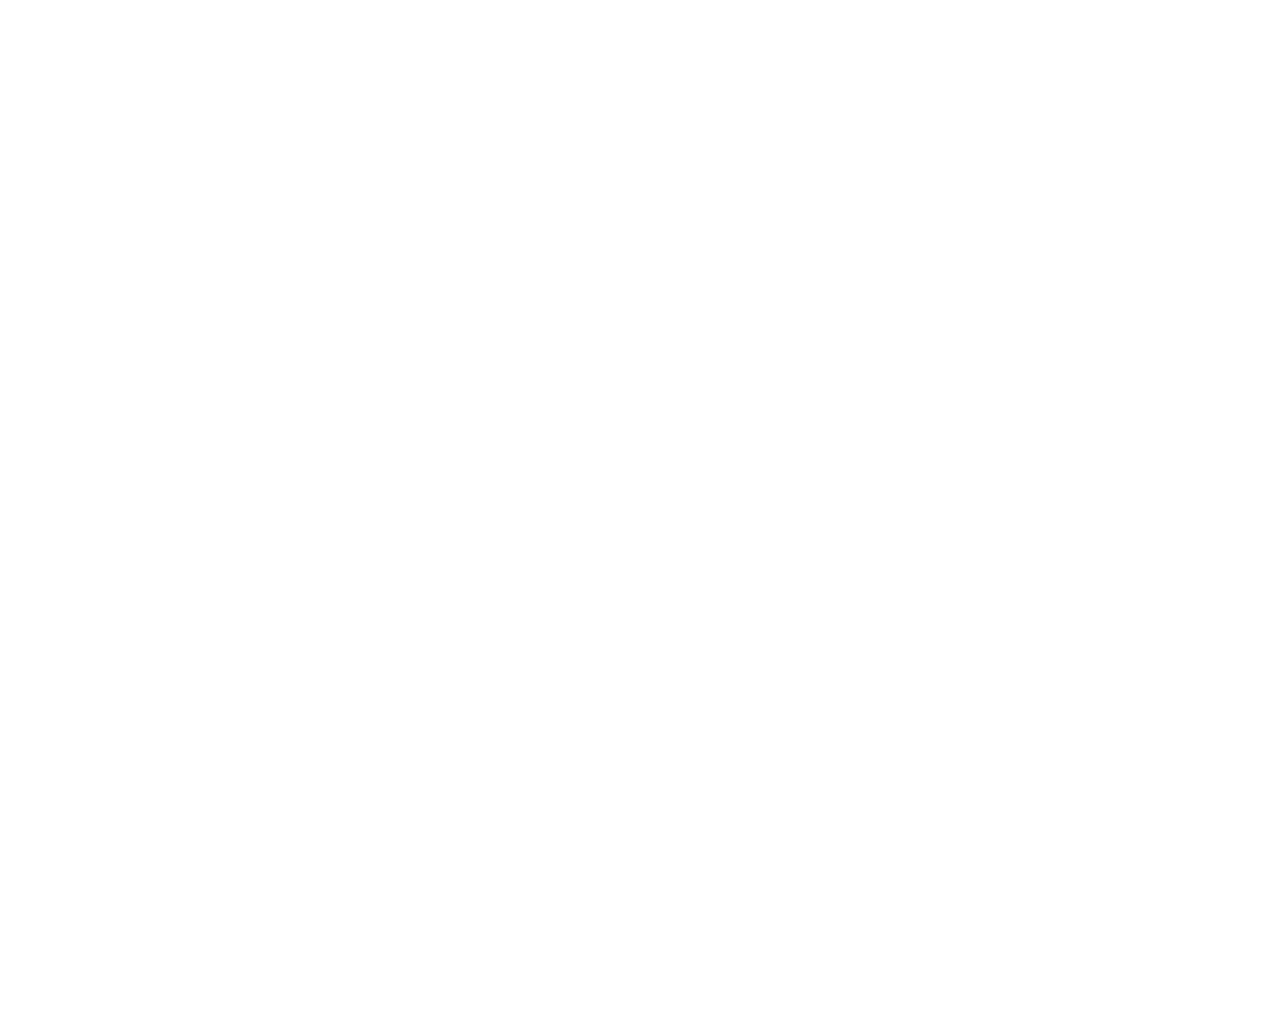
==== fragment/frag.html @ f1f5474d "clase de hoy" ====
<!DOCTYPE html>
<html lang="en">
<head>
    <meta charset="UTF-8">
    <meta http-equiv="X-UA-Compatible" content="IE=edge">
    <meta name="viewport" content="width=device-width, initial-scale=1.0">
    <title>Document</title>
    <link rel="stylesheet" href="stylesF.css">
    <script defer src="fragment.js"></script>
</head>
<body>
    <ul id="list"></ul>
</body>
</html>
---- fragment/stylesF.css ----
body{
    height: 100vh;
    
}

ul{
    display: grid;
    grid-template-columns: repeat(10,1fr);
    grid-template-rows: repeat(10,100px);
}
div{
    width: 200px;
    height: 200px;
    border: 2px solid red;
}
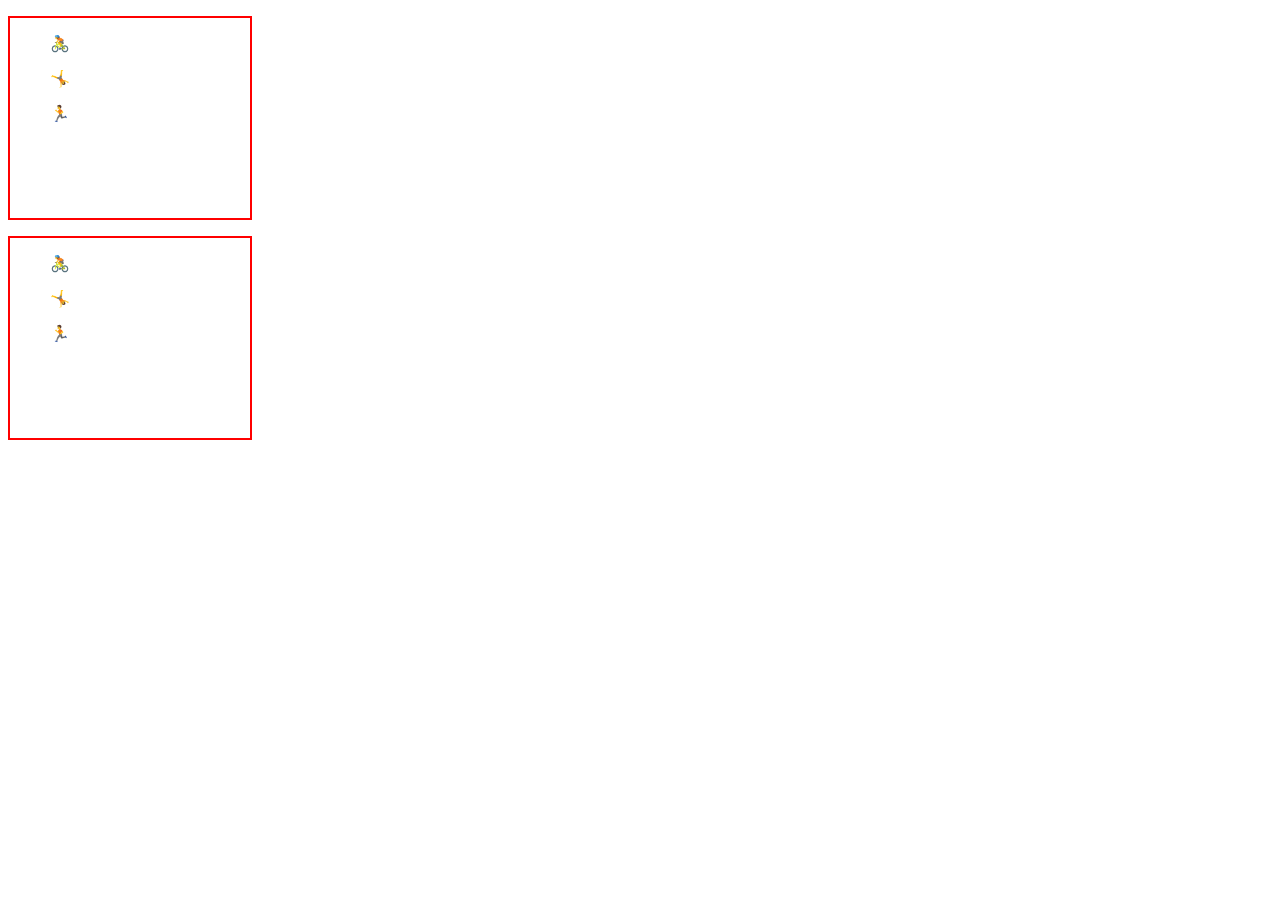
==== commit abb83614: "cambios relaizados" ====
--- a/fragment/frag.html
+++ b/fragment/frag.html
@@ -10,5 +10,6 @@
 </head>
 <body>
     <ul id="list"></ul>
+    <ul class="another"></ul>
 </body>
 </html>--- a/fragment/stylesF.css
+++ b/fragment/stylesF.css
@@ -2,11 +2,15 @@
     height: 100vh;
     
 }
-
-ul{
-    display: grid;
-    grid-template-columns: repeat(10,1fr);
-    grid-template-rows: repeat(10,100px);
+#list{
+    width: 200px;
+    height: 200px;
+    border: 2px solid red;
+}
+.another{
+    width: 200px;
+    height: 200px;
+    border: 2px solid red;
 }
 div{
     width: 200px;
